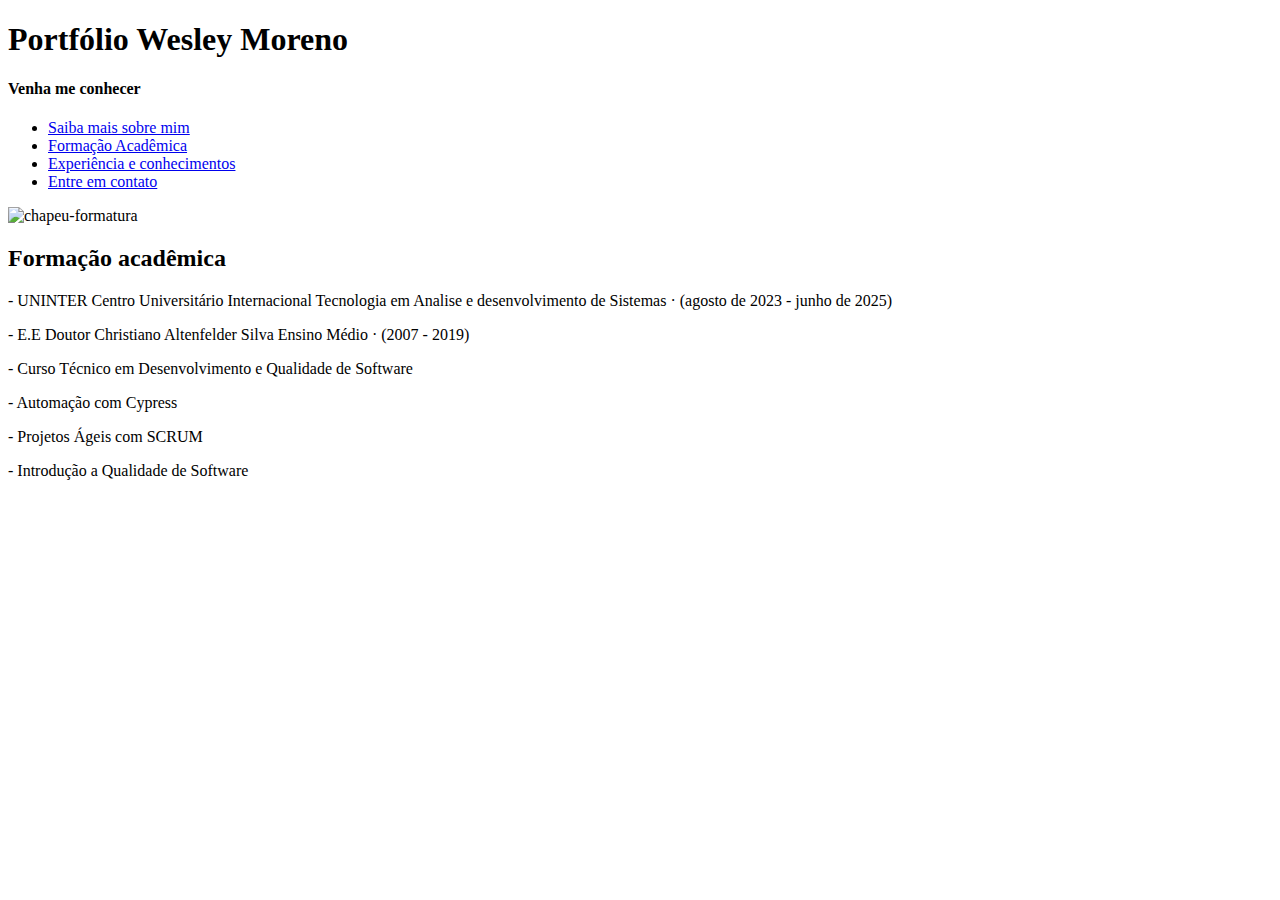
==== conhecimentos.html @ e67c2e61 "Add files via upload" ====
<!DOCTYPE html>
<html lang="pt-br">

<head>
    <meta charset="UTF-8">
    <meta name="viewport" content="width=device-width, initial-scale=1.0">
    <title>Portfólio Wesley Moreno</title>
    <link rel="stylesheet" href="styles.css">
</head>

<body>
    <div class="container">
        <h1 class="cor1">Portfólio Wesley Moreno</h1>
        <h4 class="cor2">Venha me conhecer</h4>
        <!-- Título -->

        <nav>
            <ul>
                <li><a href="sobremim.html">Saiba mais sobre mim</a></li>
                <li><a href="conhecimentos.html">Formação Acadêmica</a></li>
                <li><a href="portfolio.html">Experiência e conhecimentos</a></li>
                <li><a href="contato.html">Entre em contato</a></li>
            </ul>
        </nav>
    </div>

    <main>
        <img src="img2/diploma-1390785_640-380x249.png" alt="chapeu-formatura" class="imagem2">
        <p>
        <h2>Formação acadêmica</h2>
        <p>- UNINTER Centro Universitário Internacional
            Tecnologia em Analise e desenvolvimento de Sistemas · (agosto de
            2023 - junho de 2025)</p>

        <p>- E.E Doutor Christiano Altenfelder Silva
            Ensino Médio · (2007 - 2019)</p>

        <p>- Curso Técnico em Desenvolvimento e Qualidade de Software</p>

        <p>- Automação com Cypress</p>

        <p>- Projetos Ágeis com SCRUM</p>

        <p>- Introdução a Qualidade de Software</p>

        </p>
    </main>

    <footer>
    </footer>
</body>

</html>
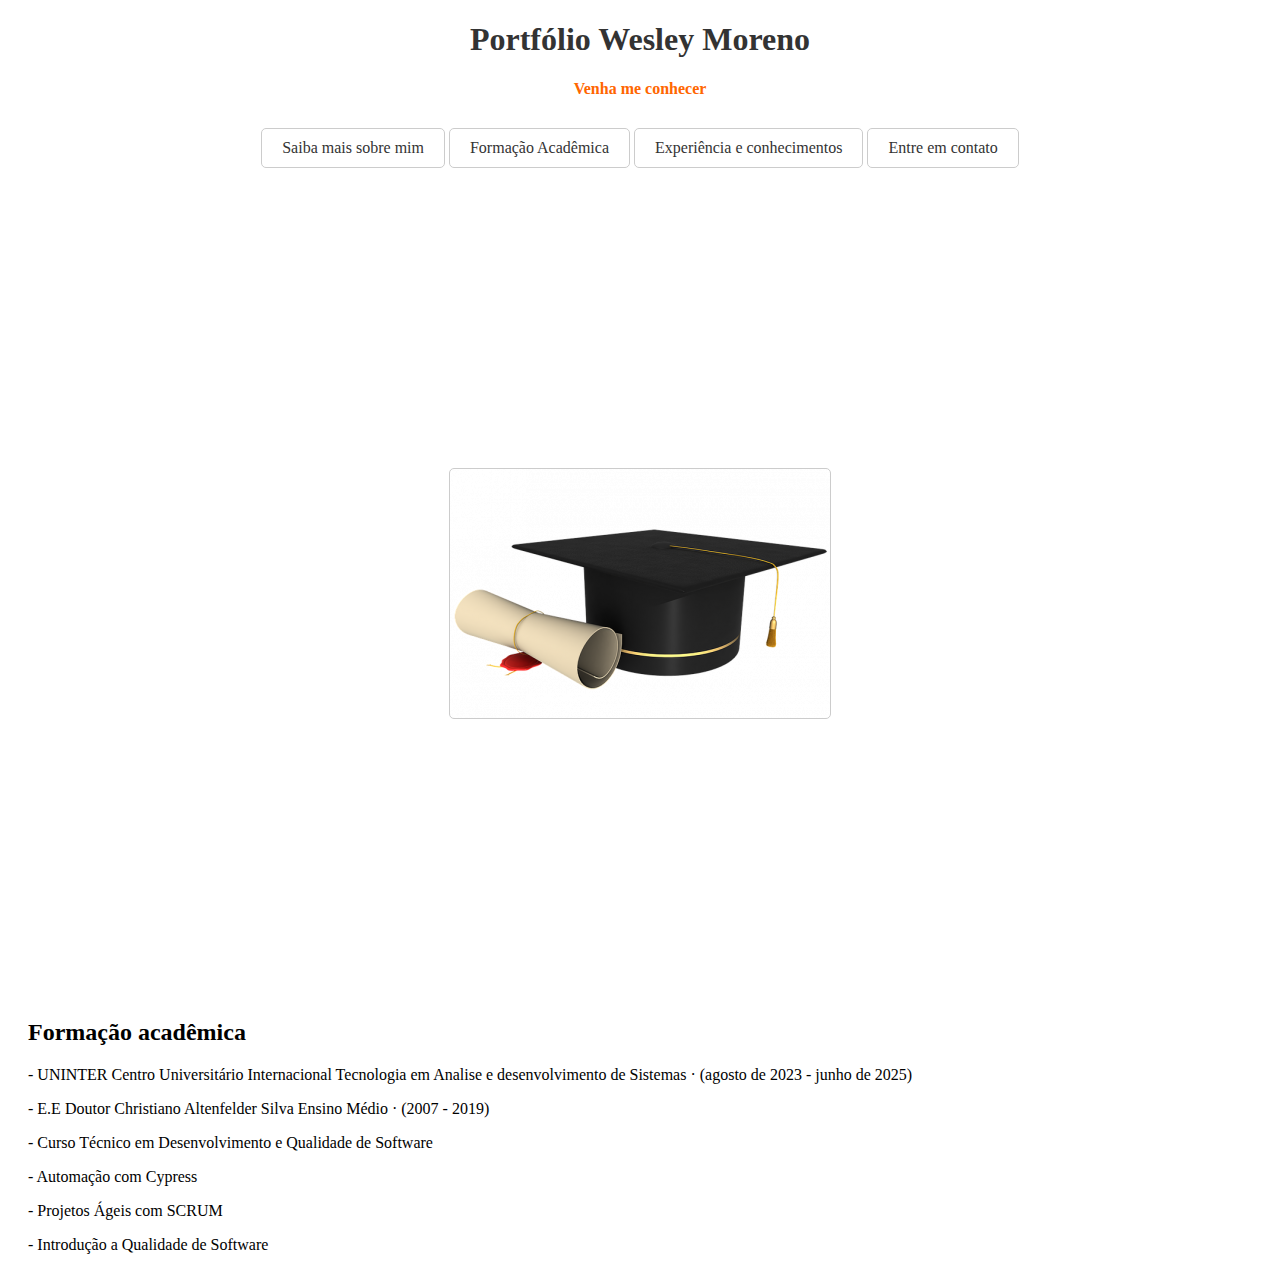
==== commit 1acd6888: "Update conhecimentos.html" ====
--- a/conhecimentos.html
+++ b/conhecimentos.html
@@ -25,7 +25,7 @@
     </div>
 
     <main>
-        <img src="img2/diploma-1390785_640-380x249.png" alt="chapeu-formatura" class="imagem2">
+        <img src="img2/diploma-1390785_640-380x249.png" alt="chapeu-formatura" class="img">
         <p>
         <h2>Formação acadêmica</h2>
         <p>- UNINTER Centro Universitário Internacional
@@ -50,4 +50,4 @@
     </footer>
 </body>
 
-</html>+</html>
--- a/styles.css
+++ b/styles.css
@@ -0,0 +1,136 @@
+css body {
+    font-family: Arial, sans-serif;
+    background-color: #f9f9f9;
+    /* Cor de fundo clara */
+    margin: 0;
+    padding: 0;
+}
+
+.container {
+    text-align: center;
+    /* Centraliza o conteúdo horizontalmente */
+}
+
+.container h1 {
+    color: #333;
+    /* Cor do texto do título */
+}
+
+.container h4 {
+    color: #ff6600;
+    /* Cor do texto do subtítulo */
+    margin-bottom: 30px;
+    /* Adiciona um espaço entre o subtítulo e o menu */
+}
+
+
+nav ul {
+    list-style-type: none;
+    margin: 0;
+    padding: 0;
+}
+
+nav ul li {
+    display: inline-block;
+    /* Faz com que os itens do menu se comportem como blocos em linha */
+    margin-right: 0%;
+    /* Adiciona espaçamento entre os itens do menu */
+}
+
+nav ul li:last-child {
+    margin-right: 0;
+    /* Remove a margem direita do último item do menu */
+}
+
+nav ul li a {
+    display: block;
+    /* Transforma os links em blocos */
+    padding: 10px 20px;
+    /* Adiciona preenchimento interno */
+    color: #333;
+    /* Cor dos links do menu */
+    text-decoration: none;
+    border: 1px solid #ccc;
+    /* Adiciona uma borda */
+    border-radius: 5px;
+    /* Adiciona borda arredondada aos itens do menu */
+}
+
+nav ul li a:hover {
+    color: #ff6600;
+    /* Mudança de cor ao passar o mouse sobre os links */
+    background-color: #f0f0f0;
+    /* Adiciona um fundo quando o mouse passa sobre os links */
+}
+
+main {
+    margin: 20px;
+    /* Adiciona margem ao redor do texto */
+}
+
+.img {
+        max-width: 100%;
+        /* Garante que a largura máxima da imagem seja de 100% da largura do contêiner pai */
+        height: auto;
+        /* Altura automática para manter a proporção */
+        display: block;
+        /* Exibe a imagem como um bloco */
+        margin: 300px auto;
+        /* Margem para centralizar horizontalmente */
+        border: 1px solid #ccc;
+        /* Borda da imagem */
+        border-radius: 5px;
+        /* Borda arredondada */
+    
+}
+
+
+.contato-texto {
+    text-align: center;
+    /* Centraliza o texto horizontalmente */
+}
+
+
+
+form {
+    max-width: 400px;
+    /* Define a largura máxima do formulário */
+    margin: 0 auto;
+    /* Centraliza o formulário horizontalmente */
+}
+
+label {
+    display: block;
+    margin-bottom: 10px;
+    color: #ff6600;
+    /* Cor laranja */
+}
+
+input[type="text"],
+input[type="email"],
+input[type="tel"] {
+    width: 15%;
+    padding: 5px;
+    margin-bottom: 10px;
+    border: 1px solid #ff6600;
+    /* Cor laranja */
+    border-radius: 0px;
+    box-sizing: border-box;
+}
+
+input[type="submit"] {
+    width: 15%;
+    padding: 5px;
+    background-color: #ff6600;
+    /* Cor laranja */
+    color: #fff;
+    border: none;
+    border-radius: 0px;
+    cursor: pointer;
+   
+}
+
+input[type="submit"]:hover {
+    background-color: #ff9933;
+    /* Laranja mais claro ao passar o mouse */
+}
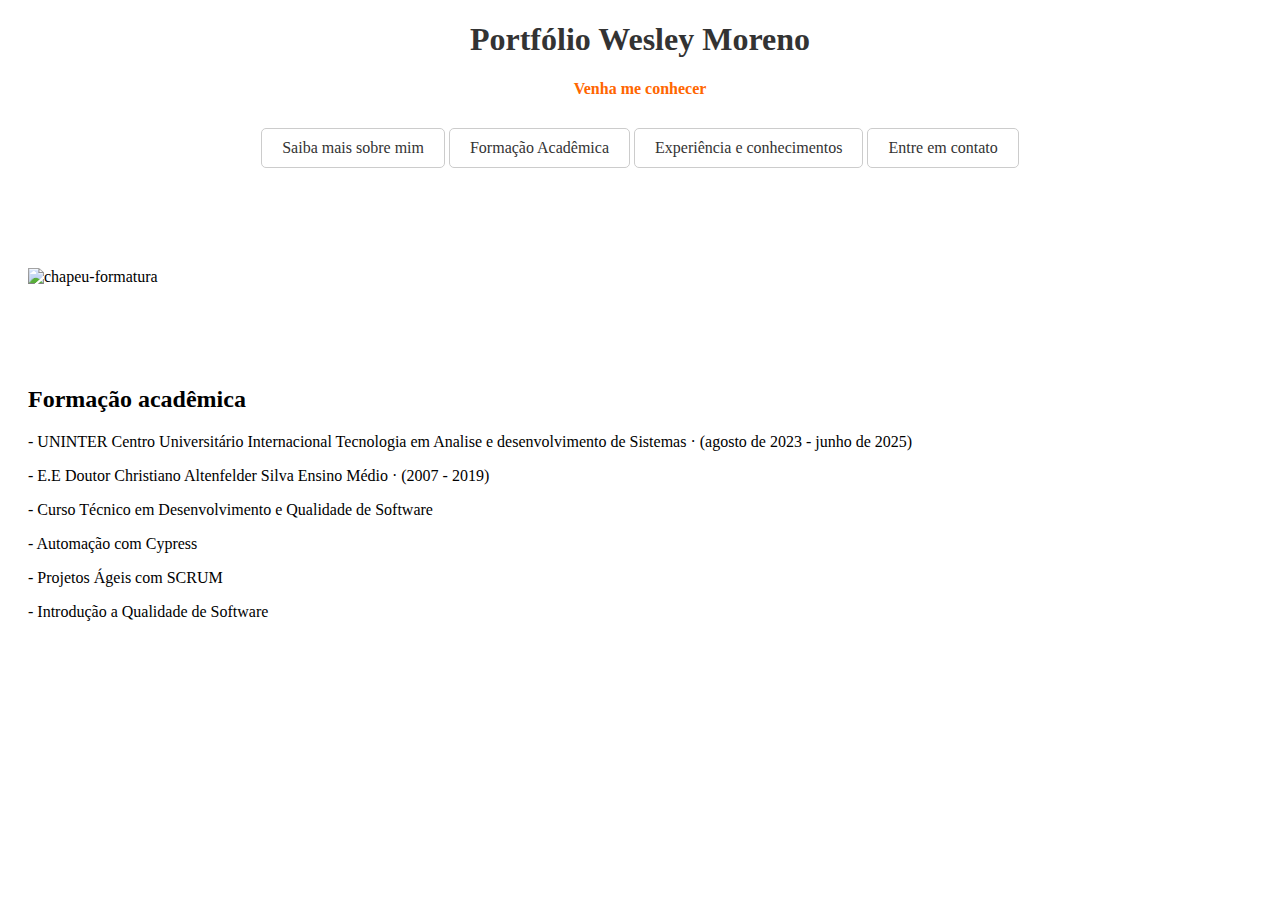
==== commit de670f6b: "Update conhecimentos.html" ====
--- a/conhecimentos.html
+++ b/conhecimentos.html
@@ -25,7 +25,7 @@
     </div>
 
     <main>
-        <img src="img2/diploma-1390785_640-380x249.png" alt="chapeu-formatura" class="img">
+        <img src="img2/diploma-1390785_640-380x249.png" alt="chapeu-formatura" class="img2">
         <p>
         <h2>Formação acadêmica</h2>
         <p>- UNINTER Centro Universitário Internacional
--- a/styles.css
+++ b/styles.css
@@ -75,13 +75,59 @@
         /* Altura automática para manter a proporção */
         display: block;
         /* Exibe a imagem como um bloco */
-        margin: 300px auto;
+        margin: 100px auto;
         /* Margem para centralizar horizontalmente */
         border: 1px solid #ccc;
         /* Borda da imagem */
-        border-radius: 5px;
+        border-radius: 0px;
         /* Borda arredondada */
     
+}
+.img2 {
+    max-width: 100%;
+    /* Garante que a largura máxima da imagem seja de 100% da largura do contêiner pai */
+    height: auto;
+    /* Altura automática para manter a proporção */
+    display: block;
+    /* Exibe a imagem como um bloco */
+    margin: 100px auto;
+    /* Margem para centralizar horizontalmente */
+    border: 0px 
+    /* Borda da imagem */
+    border-radius: 0px;
+    /* Borda arredondada */
+
+}
+
+.img3 {
+    max-width: 30%;
+    /* Garante que a largura máxima da imagem seja de 100% da largura do contêiner pai */
+    height: auto;
+    /* Altura automática para manter a proporção */
+    display: block;
+    /* Exibe a imagem como um bloco */
+    margin: 100px auto;
+    /* Margem para centralizar horizontalmente */
+    border: 0px 
+    /* Borda da imagem */
+    border-radius: 5px;
+    /* Borda arredondada */
+
+}
+.img4 {
+    max-width: 50%;
+    /* Garante que a largura máxima da imagem seja de 100% da largura do contêiner pai */
+    height: auto;
+    /* Altura automática para manter a proporção */
+    display: block;
+    /* Exibe a imagem como um bloco */
+    margin: 80px auto;
+    /* Margem para centralizar horizontalmente */
+    border: 0px 
+    /* Borda da imagem */
+    border-radius: 0px;
+    /* Borda arredondada */
+
 }
 
 
